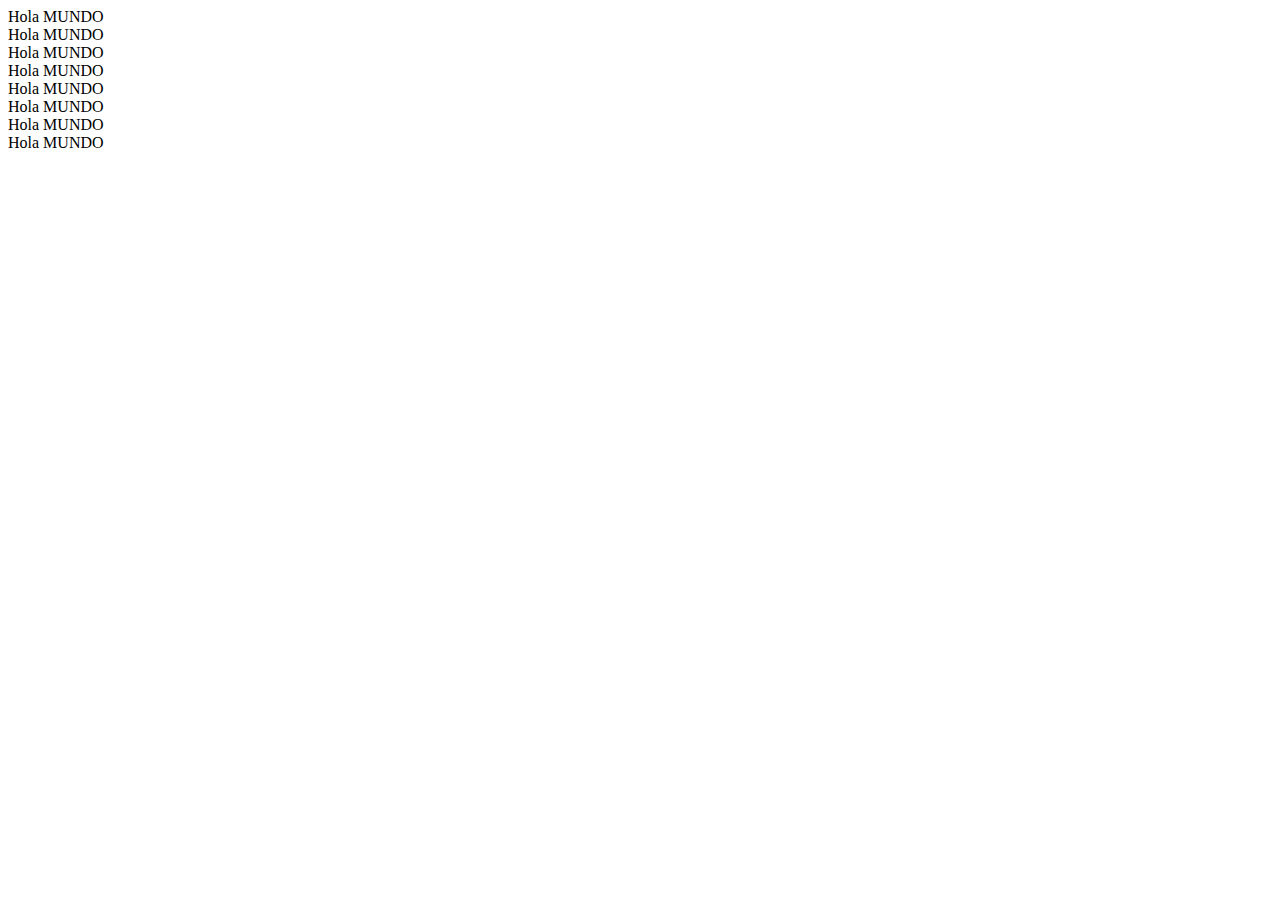
==== src/main/resources/templates/holamundo.html @ 3c21a4ac "Creada Vista Administrador, Cliente y Vendedor con datos consumidos de la API." ====
<!DOCTYPE html>
<!--
To change this license header, choose License Headers in Project Properties.
To change this template file, choose Tools | Templates
and open the template in the editor.
-->
<html lang=”es” xmlns:th="http://www.thymeleaf.org"/>
    <head>
        <title>TODO supply a title</title>
        <meta charset="UTF-8">
        <meta name="viewport" content="width=device-width, initial-scale=1.0">
    </head>
    <body>
        
        <div>Hola MUNDO <span th:text="${user}"></div>
        <div>Hola MUNDO <span th:text="${pass}"></div>
        <div>Hola MUNDO <span th:text="${rol}"></div>
        <div>Hola MUNDO <span th:text="${nombre}"></div>
        <div>Hola MUNDO <span th:text="${dni}"></div>
        <div>Hola MUNDO <span th:text="${direccion}"></div>
        <div>Hola MUNDO <span th:text="${telefono}"></div>
        <div>Hola MUNDO <span th:text="${sucursal}"></div>
        
    </body>
</html>
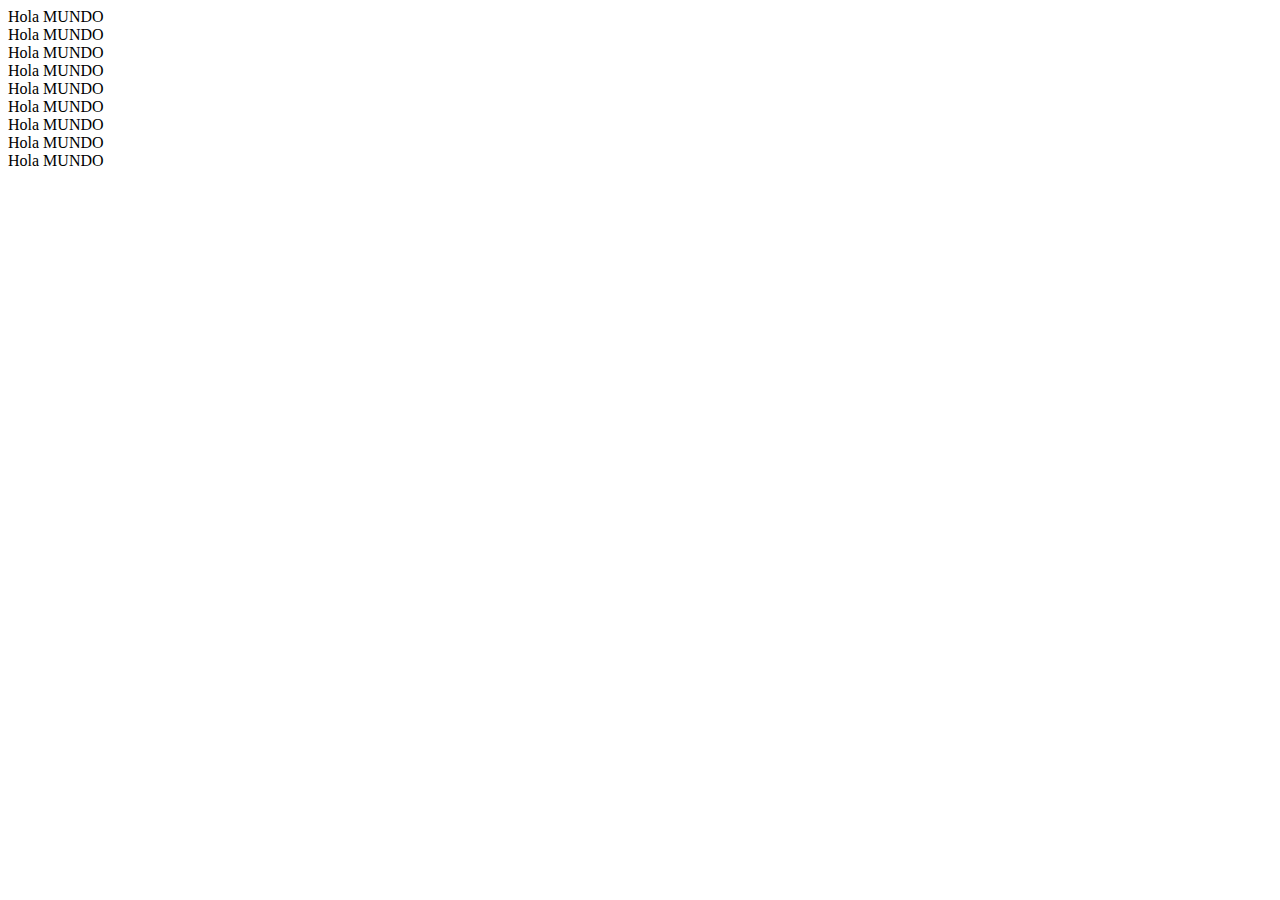
==== commit 1095443d: "Creada vista add con modales." ====
--- a/src/main/resources/templates/holamundo.html
+++ b/src/main/resources/templates/holamundo.html
@@ -20,6 +20,7 @@
         <div>Hola MUNDO <span th:text="${direccion}"></div>
         <div>Hola MUNDO <span th:text="${telefono}"></div>
         <div>Hola MUNDO <span th:text="${sucursal}"></div>
-        
+        <div>Hola MUNDO <span th:text="${id}"></div>
+
     </body>
 </html>
